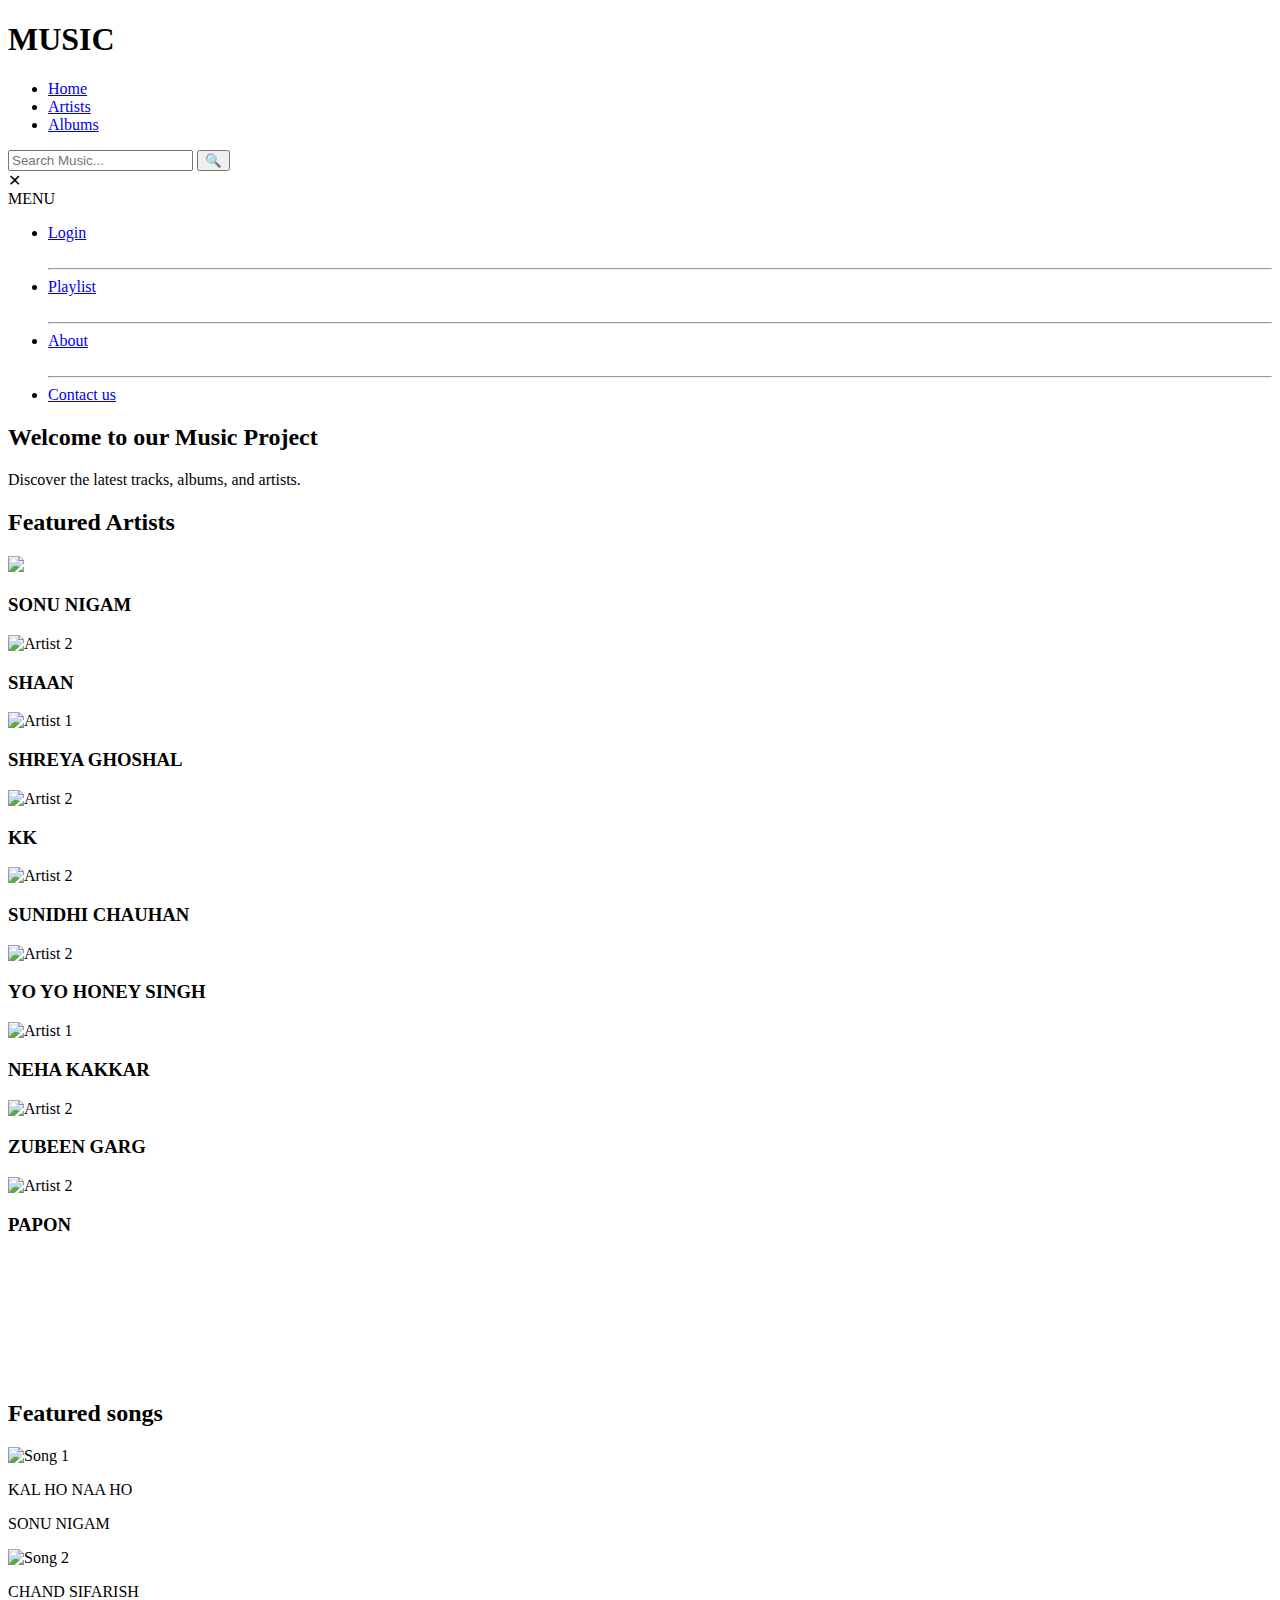
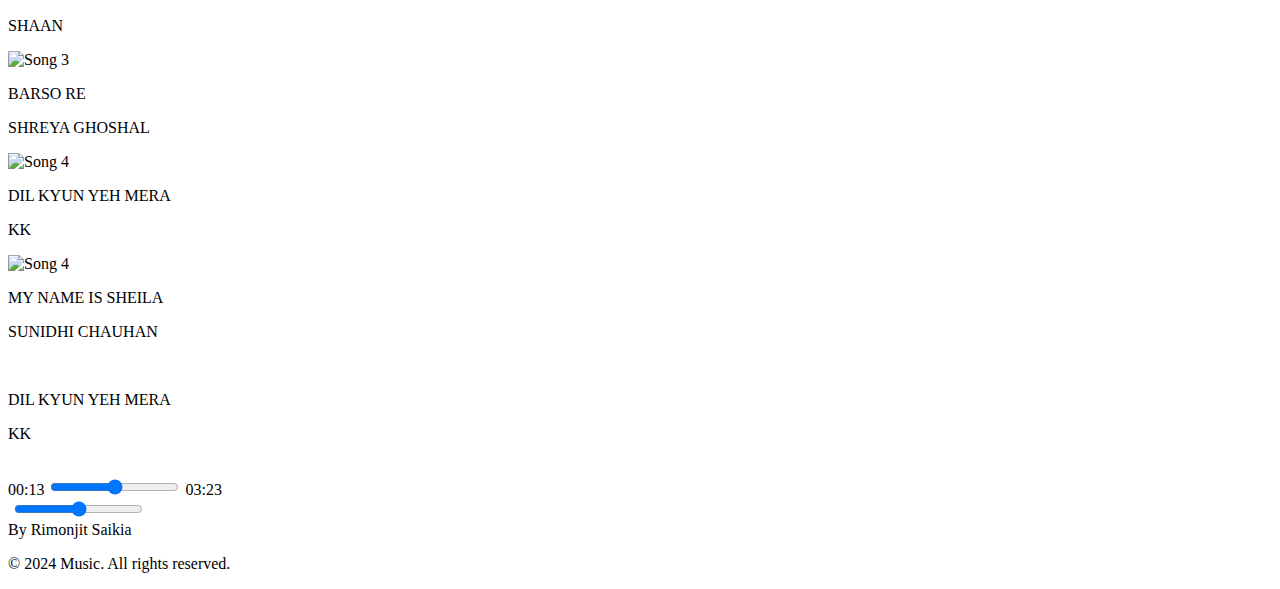
==== index.html @ ad3931a6 "made a quite responsive" ====
<!DOCTYPE html>
<html lang="en">
<head>
    <meta charset="UTF-8">
    <meta name="viewport" content="width=device-width, initial-scale=1.0">
    <title>PROJECT</title>
    <link rel="stylesheet" href="/Rimon-jit/project.css">
  
</head>
<body>
   
     <header>
        <h1>MUSIC</h1>
        <nav>
            <ul>
                <li><a href="#home">Home</a></li>
                <!-- <li><a href="/index.html/ABOUT.HTML">About</a></li> -->
                <li><a href="/Rimon-jit/artists.html">Artists</a></li>
                <li><a href="/Rimon-jit/albums.html">Albums</a></li>
                <!-- <li><a href="#contact">Contact</a></li> -->
            </ul>
            
            
            <div class="search-container">
                <input type="text" placeholder="Search Music...">
                <button>🔍</button>
            </div>
        </nav>
        <div class="menu_icon" onclick="toggleMenu()">
        <div></div>
        <div></div>
        <div></div>
        </div>
        <nav id="menu">
            <div class="close-icon" onclick="toggleMenu()">&#10005;
            </div>
            <div id="MN">MENU</div>
            <ul>
                <li><a href="#">Login</a></li>
                <br>
                <hr>
                <li><a href="#">Playlist</a></li>
                <br>
                <hr>
                <li><a href="#">About</a></li>
                <br>
                <hr>
                <li><a href="#">Contact us</a></li>
            </ul>
        </nav>
    </header>
   <div id="TT">
        <h2>Welcome to our Music Project</h2>
        <p>Discover the latest tracks, albums, and artists.</p>
    </div>
    <div id="TT"><h2>Featured Artists</h2></div>
    <section id="artists">
        
        <div class="media-scroller snaps-inline">
    
        <!-- <div class="arrow">
           <img src="/Rimon-jit/photos/caret-left-fill.svg" id="artist_left">
           <img src="/Rimon-jit/photos/caret-right-fill.svg" id="artist_right">
        </div> -->
       
        <div class="artist">
            <img src="/Rimon-jit/photos/sonu.jpg" >
            <h3>SONU NIGAM</h3>
        </div>
        <div class="artist">
            <img src="/Rimon-jit/photos/shaan.jpg" alt="Artist 2">
            <h3>SHAAN</h3>
        </div>
        <div class="artist">
            <img src="/Rimon-jit/photos/shreya.jpg" alt="Artist 1">
            <h3>SHREYA GHOSHAL</h3>
        </div>
        <div class="artist">
            <img src="/Rimon-jit/photos/kk.jpg" alt="Artist 2">
            <h3>KK</h3>
        </div>
        <div class="artist">
            <img src="/Rimon-jit/photos/sunidhi.jpg" alt="Artist 2">
            <h3>SUNIDHI CHAUHAN</h3>
        </div>
        <div class="artist">
            <img src="/Rimon-jit/photos/yo yo.jpg" alt="Artist 2">
            <h3>YO YO HONEY SINGH</h3>
        </div>
        <div class="artist">
            <img src="/Rimon-jit/photos/neha.jpg" alt="Artist 1">
            <h3>NEHA KAKKAR</h3>
        </div>
        <div class="artist">
            <img src="/Rimon-jit/photos/ZG.jpg" alt="Artist 2">
            <h3>ZUBEEN GARG</h3>
        </div>
        <div class="artist">
            <img src="/Rimon-jit/photos/papon.jpg" alt="Artist 2">
            <h3>PAPON</h3>
        </div> 
    </div>
    </section>
        <!-- <div class="artist" id="DD">
          <a id="DD" href="/index.html/artists.html">MORE></a>
           
        </div> -->
   
        
    <!-- <section id="songs" > -->
<br> <br> <br><br> <br> <br><br>
        <h2 id="TT">Featured songs</h2>
        <section>
        <div class="media-scroller snaps-inline">
        <div class="song">
            <img src="/Rimon-jit/photos/KHNH.jpg" alt="Song 1">
            <div class="mp-p1-texts">
                <p class="mp-p1-title">KAL HO NAA HO</p>
                <p class="mp-p1-artist">SONU NIGAM</p>
            </div>
        </div>
        <div class="song">
            <img src="/Rimon-jit/photos/F.jpg" alt="Song 2">
            <div class="mp-p1-texts">
                <p class="mp-p1-title">CHAND SIFARISH</p>
                <p class="mp-p1-artist">SHAAN</p>
            </div>
        </div>
        <div class="song">
            <img src="/Rimon-jit/photos/G.jpg" alt="Song 3">
            <div class="mp-p1-texts">
                <p class="mp-p1-title">BARSO RE</p>
                <p class="mp-p1-artist">SHREYA GHOSHAL</p>
            </div>
        </div>
        <div class="song">
            <img src="/Rimon-jit/photos/ki.jpg" alt="Song 4">
            <div class="mp-p1-texts">
                <p class="mp-p1-title">DIL KYUN YEH MERA</p>
                <p class="mp-p1-artist">KK</p>
            </div>
        </div>
        <div class="song">
            <img src="/Rimon-jit/photos/tees.jpg" alt="Song 4">
            <div class="mp-p1-texts">
                <p class="mp-p1-title">MY NAME IS SHEILA</p>
                <p class="mp-p1-artist">SUNIDHI CHAUHAN</p>
            </div>
        </div>
        <!-- <div class="songs" id="DD">
            <a id="DD" href="/index.html/albums.html">MORE></a> 
            
         </div> -->
        <!-- Add more artists as needed -->
    </section>
    
    <!-- <section id="contact">
        <h2>Contact Us</h2>
        <a href="mailto:rimonjitsaikia03@gmail.com">rimonjitsaikia03@gmail.com</a>.
    </section> -->
    <section id="AAAA">
        <div class="music-player">
        <div class="mp-p1">
        <img class="mp-p1-img" src="/Rimon-jit/photos/ki.jpg" alt="">
        <div class="mp-p1-texts">
            <p class="mp-p1-song">DIL KYUN YEH MERA</p>
            <p class="mp-p1-singer">KK</p>
        </div>
        <div class="mp-p1-icons">
            <!-- <i class="fa-regular fa-heart"></i>
            <i class="fa-brands fa-chromecast"></i> -->
        </div>
        </div>
        <div class="mp-playback">
        <div class="playback-icons">
            <img src="/Rimon-jit/photos/shuffle.svg" alt="" class="music-icons" id="ABC">
            <img src="/Rimon-jit/photos/skip-backward-circle-fill.svg" alt="" class="music-icons">
            <img src="/Rimon-jit/photos/play.svg" alt="" class="music-icons" style="opacity: 1; height: 2rem;">
            <img src="/Rimon-jit/photos/skip-forward-circle-fill.svg" alt="" class="music-icons">
            <img src="/Rimon-jit/photos/repeat.svg" alt="" class="music-icons" id="ABC">
        </div>
        <div class="playback-bar">
            <span class="curr-time">00:13</span>
            <input type="range" min="0" max="100" class="progress-bar">
            <span class="end-time">03:23</span>
        </div>
        </div>
        <div class="mp-controls" id="ABC">
        <!-- <i class="fa-solid fa-music left-control-icons"></i>
        <i class="fa-solid fa-maximize left-control-icons"></i>
        <i class="fa-regular fa-closed-captioning left-control-icons"></i> -->
        <div class="volume-bar" id="ABC">
            <img src="/Rimon-jit/photos/volume-up.svg" alt="" class="volume-icon" id="ABC">
            <input type="range" id="SSS" >
        </div>
        </div>
    </section>
    <footer> By Rimonjit Saikia
        <p>&copy; 2024 Music. All rights reserved.</p>
    </footer>
    <script src="/Rimon-jit/project.js"></script>
</body>
</html>
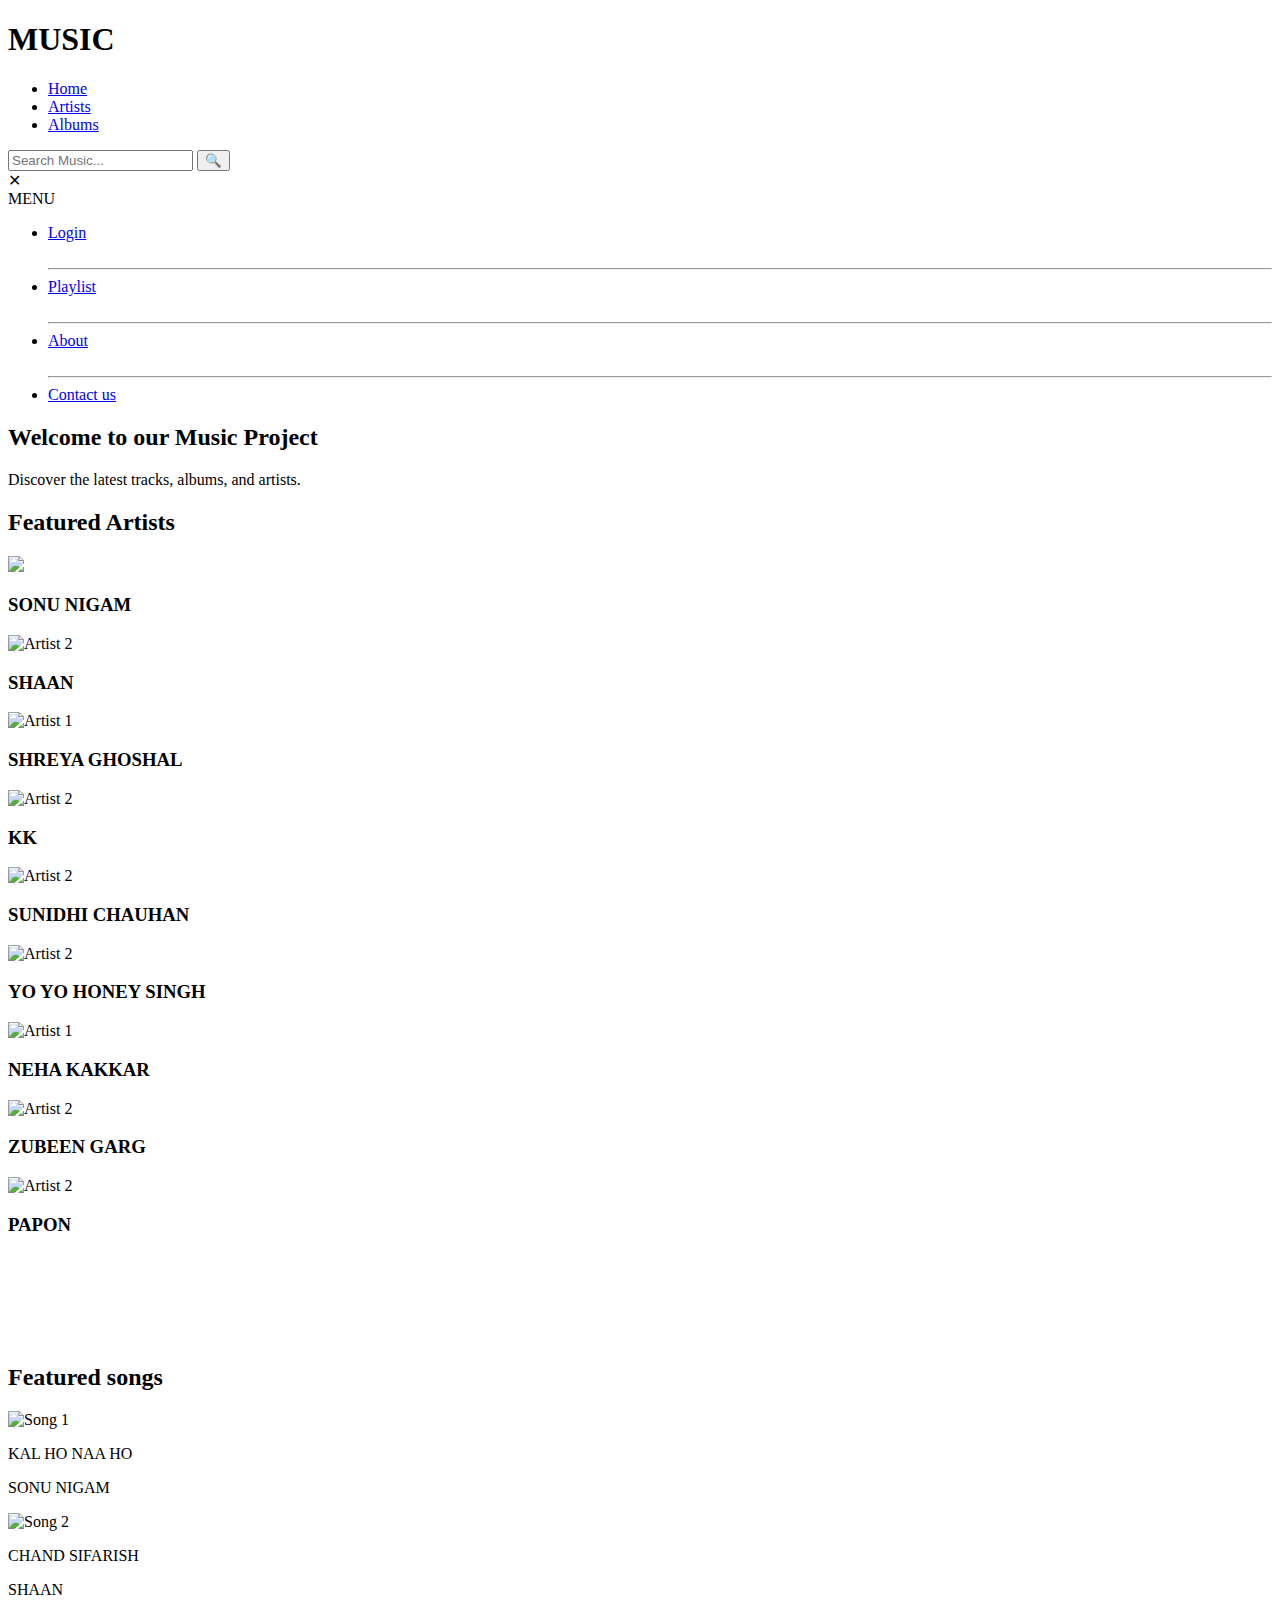
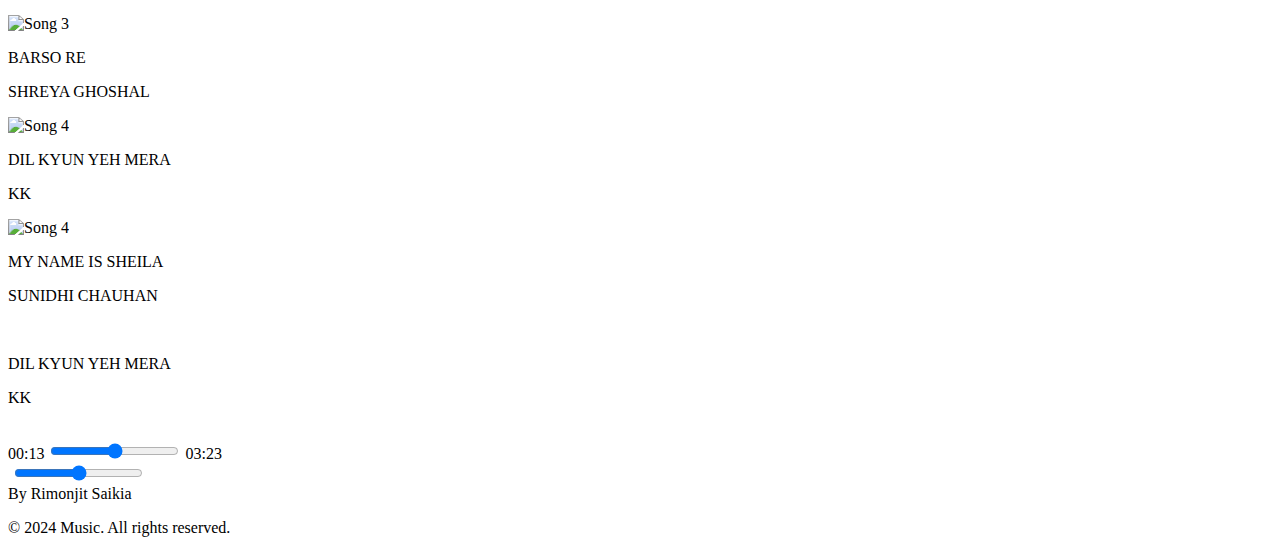
==== commit bf5aec8f: "new feature" ====
--- a/index.html
+++ b/index.html
@@ -36,7 +36,7 @@
             </div>
             <div id="MN">MENU</div>
             <ul>
-                <li><a href="#">Login</a></li>
+                <li><a href="/Rimon-jit/login.html">Login</a></li>
                 <br>
                 <hr>
                 <li><a href="#">Playlist</a></li>
@@ -108,7 +108,7 @@
    
         
     <!-- <section id="songs" > -->
-<br> <br> <br><br> <br> <br><br>
+<br> <br> <br><br> <br> 
         <h2 id="TT">Featured songs</h2>
         <section>
         <div class="media-scroller snaps-inline">
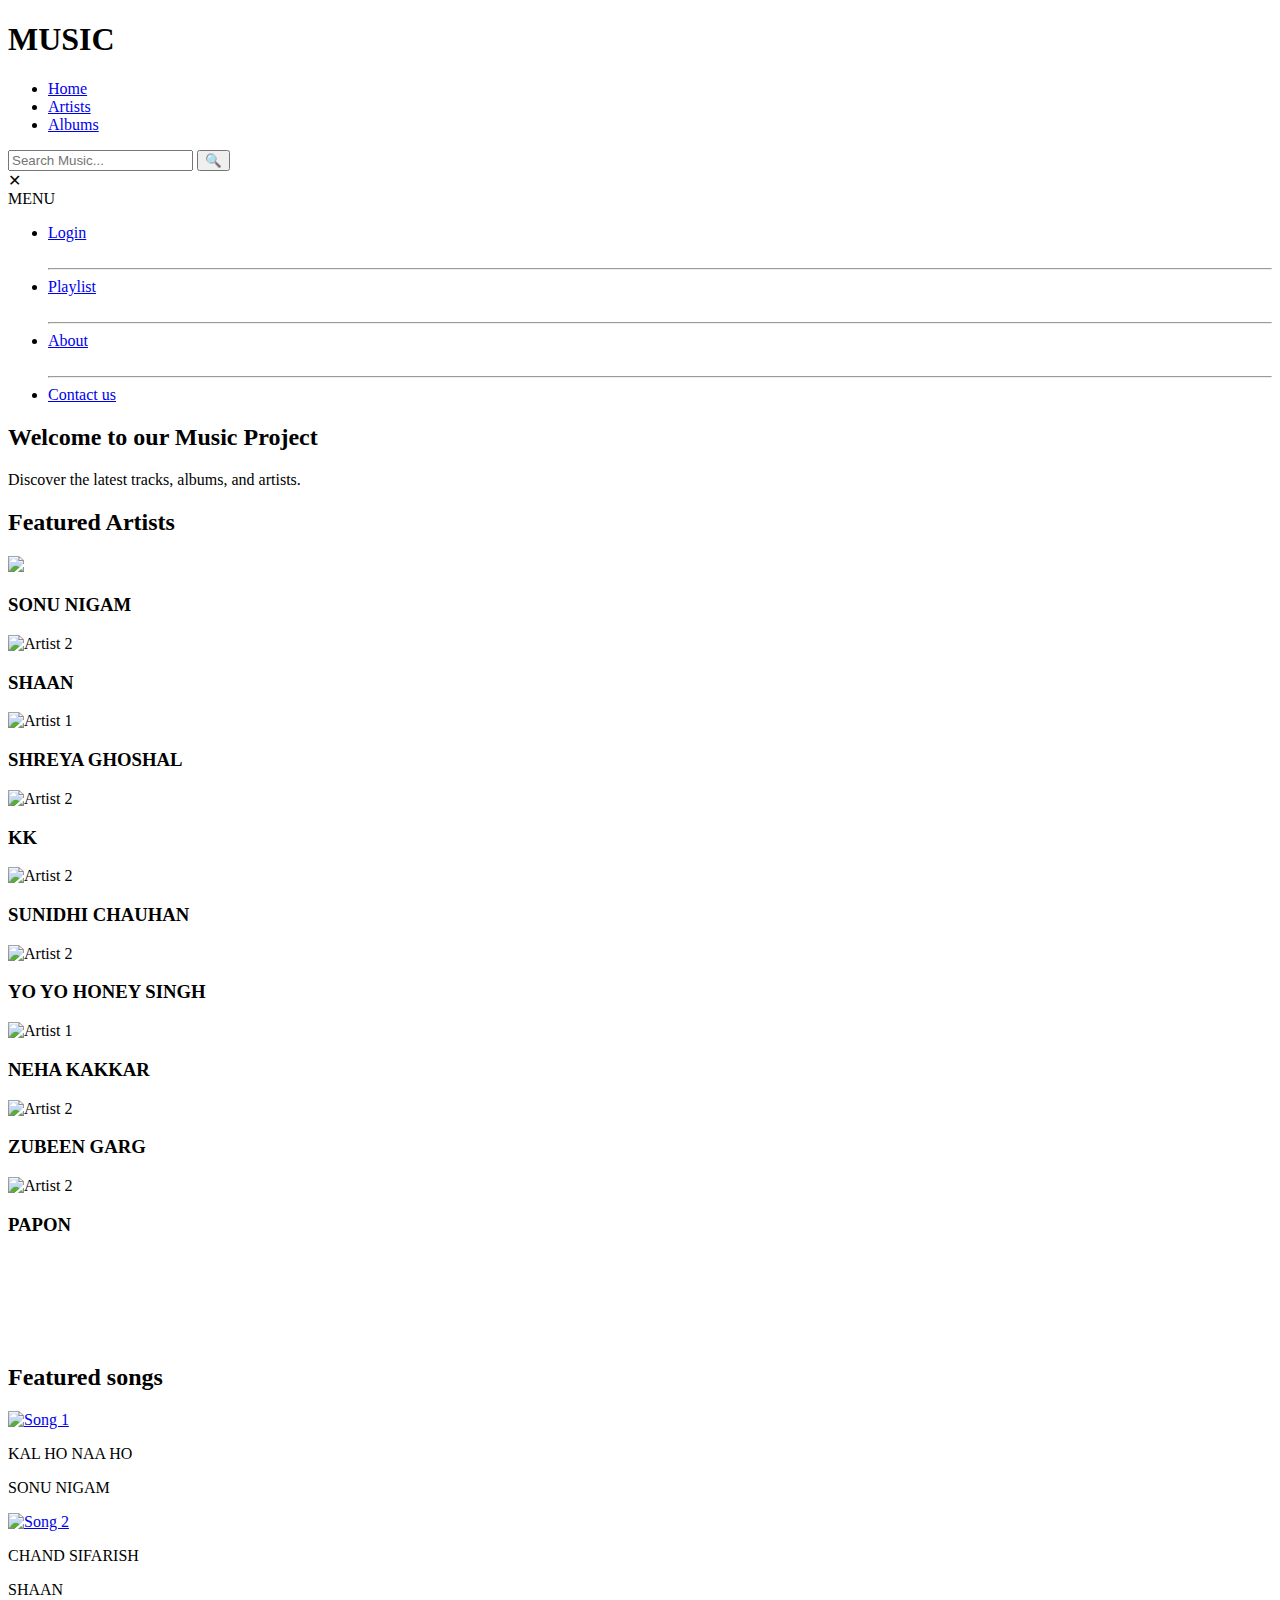
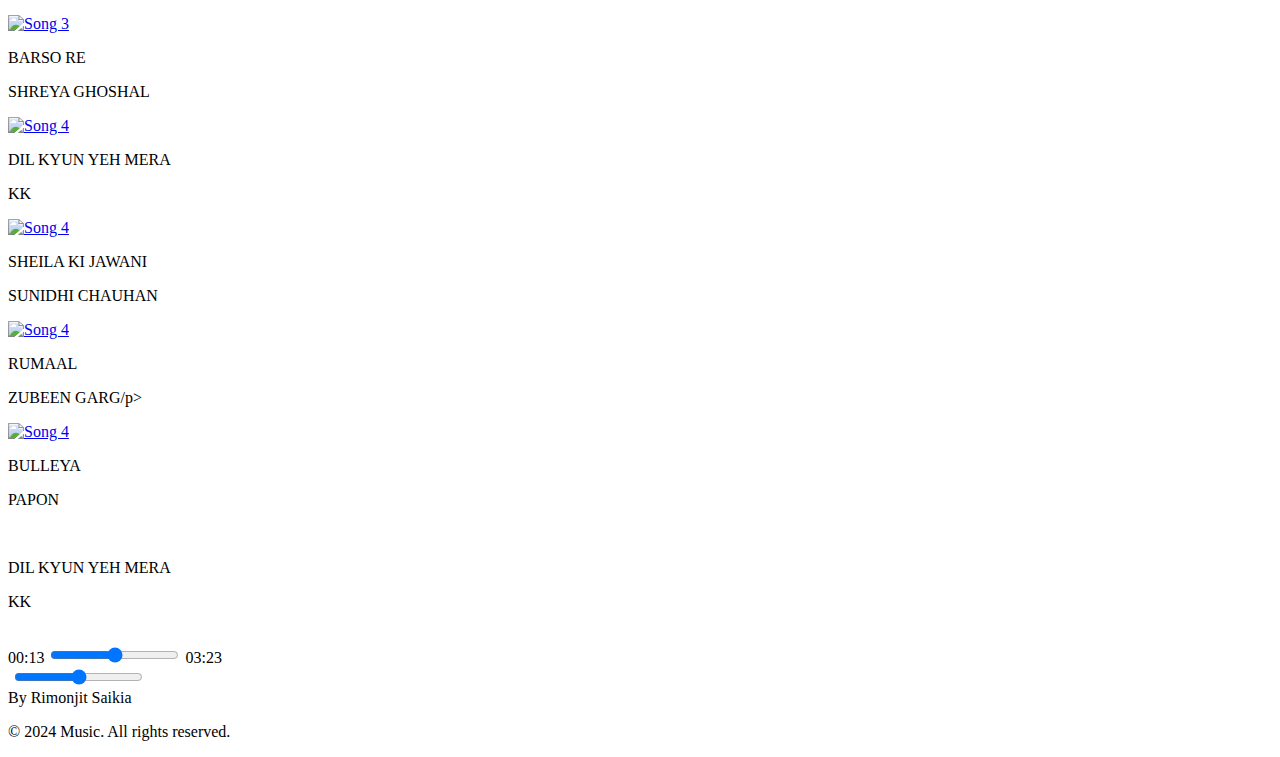
==== commit a5dfea98: "added music" ====
--- a/index.html
+++ b/index.html
@@ -113,38 +113,53 @@
         <section>
         <div class="media-scroller snaps-inline">
         <div class="song">
-            <img src="/Rimon-jit/photos/KHNH.jpg" alt="Song 1">
+            <a href="/Rimon-jit/music/128-Kal Ho Naa Ho - Kal Ho Naa Ho 128 Kbps.mp3"> <img src="/Rimon-jit/photos/KHNH.jpg" alt="Song 1"> </a>
             <div class="mp-p1-texts">
                 <p class="mp-p1-title">KAL HO NAA HO</p>
                 <p class="mp-p1-artist">SONU NIGAM</p>
             </div>
         </div>
         <div class="song">
-            <img src="/Rimon-jit/photos/F.jpg" alt="Song 2">
+            <a href="/Rimon-jit/music/128-Chand Sifarish - Fanaa 128 Kbps.mp3"> <img src="/Rimon-jit/photos/F.jpg" alt="Song 2"> </a>
             <div class="mp-p1-texts">
                 <p class="mp-p1-title">CHAND SIFARISH</p>
                 <p class="mp-p1-artist">SHAAN</p>
             </div>
         </div>
         <div class="song">
-            <img src="/Rimon-jit/photos/G.jpg" alt="Song 3">
+            <a href="/Rimon-jit/music/128-Barso Re - Guru 128 Kbps.mp3"><img src="/Rimon-jit/photos/G.jpg" alt="Song 3"></a>
             <div class="mp-p1-texts">
                 <p class="mp-p1-title">BARSO RE</p>
                 <p class="mp-p1-artist">SHREYA GHOSHAL</p>
             </div>
         </div>
         <div class="song">
-            <img src="/Rimon-jit/photos/ki.jpg" alt="Song 4">
+            <a href="/Rimon-jit/music/128-Dil Kyun Yeh Mera - Kites 128 Kbps.mp3"><img src="/Rimon-jit/photos/ki.jpg" alt="Song 4"></a>
             <div class="mp-p1-texts">
                 <p class="mp-p1-title">DIL KYUN YEH MERA</p>
                 <p class="mp-p1-artist">KK</p>
             </div>
         </div>
         <div class="song">
-            <img src="/Rimon-jit/photos/tees.jpg" alt="Song 4">
-            <div class="mp-p1-texts">
-                <p class="mp-p1-title">MY NAME IS SHEILA</p>
+
+            <a href="/Rimon-jit/music/128-Sheila Ki Jawani - Tees Maar Khan 128 Kbps.mp3"><img src="/Rimon-jit/photos/tees.jpg" alt="Song 4"id="GAAN"> </a>
+            <div class="mp-p1-texts">
+                <p class="mp-p1-title">SHEILA KI JAWANI</p>
                 <p class="mp-p1-artist">SUNIDHI CHAUHAN</p>
+            </div>
+        </div>
+        <div class="song">
+            <a href="/Rimon-jit/music/Rumal (RaagJatt.com).mp3"><img src="/Rimon-jit/photos/ZG.jpg" alt="Song 4"></a>
+            <div class="mp-p1-texts">
+                <p class="mp-p1-title">RUMAAL</p>
+                <p class="mp-p1-artist">ZUBEEN GARG/p>
+            </div>
+        </div>
+        <div class="song">
+            <a href="/Rimon-jit/music/Bulleya Sultan 320 Kbps.mp3"><img src="/Rimon-jit/photos/kick.jpeg" alt="Song 4" id="GAAN"></a>
+            <div class="mp-p1-texts">
+                <p class="mp-p1-title">BULLEYA</p>
+                <p class="mp-p1-artist">PAPON</p>
             </div>
         </div>
         <!-- <div class="songs" id="DD">
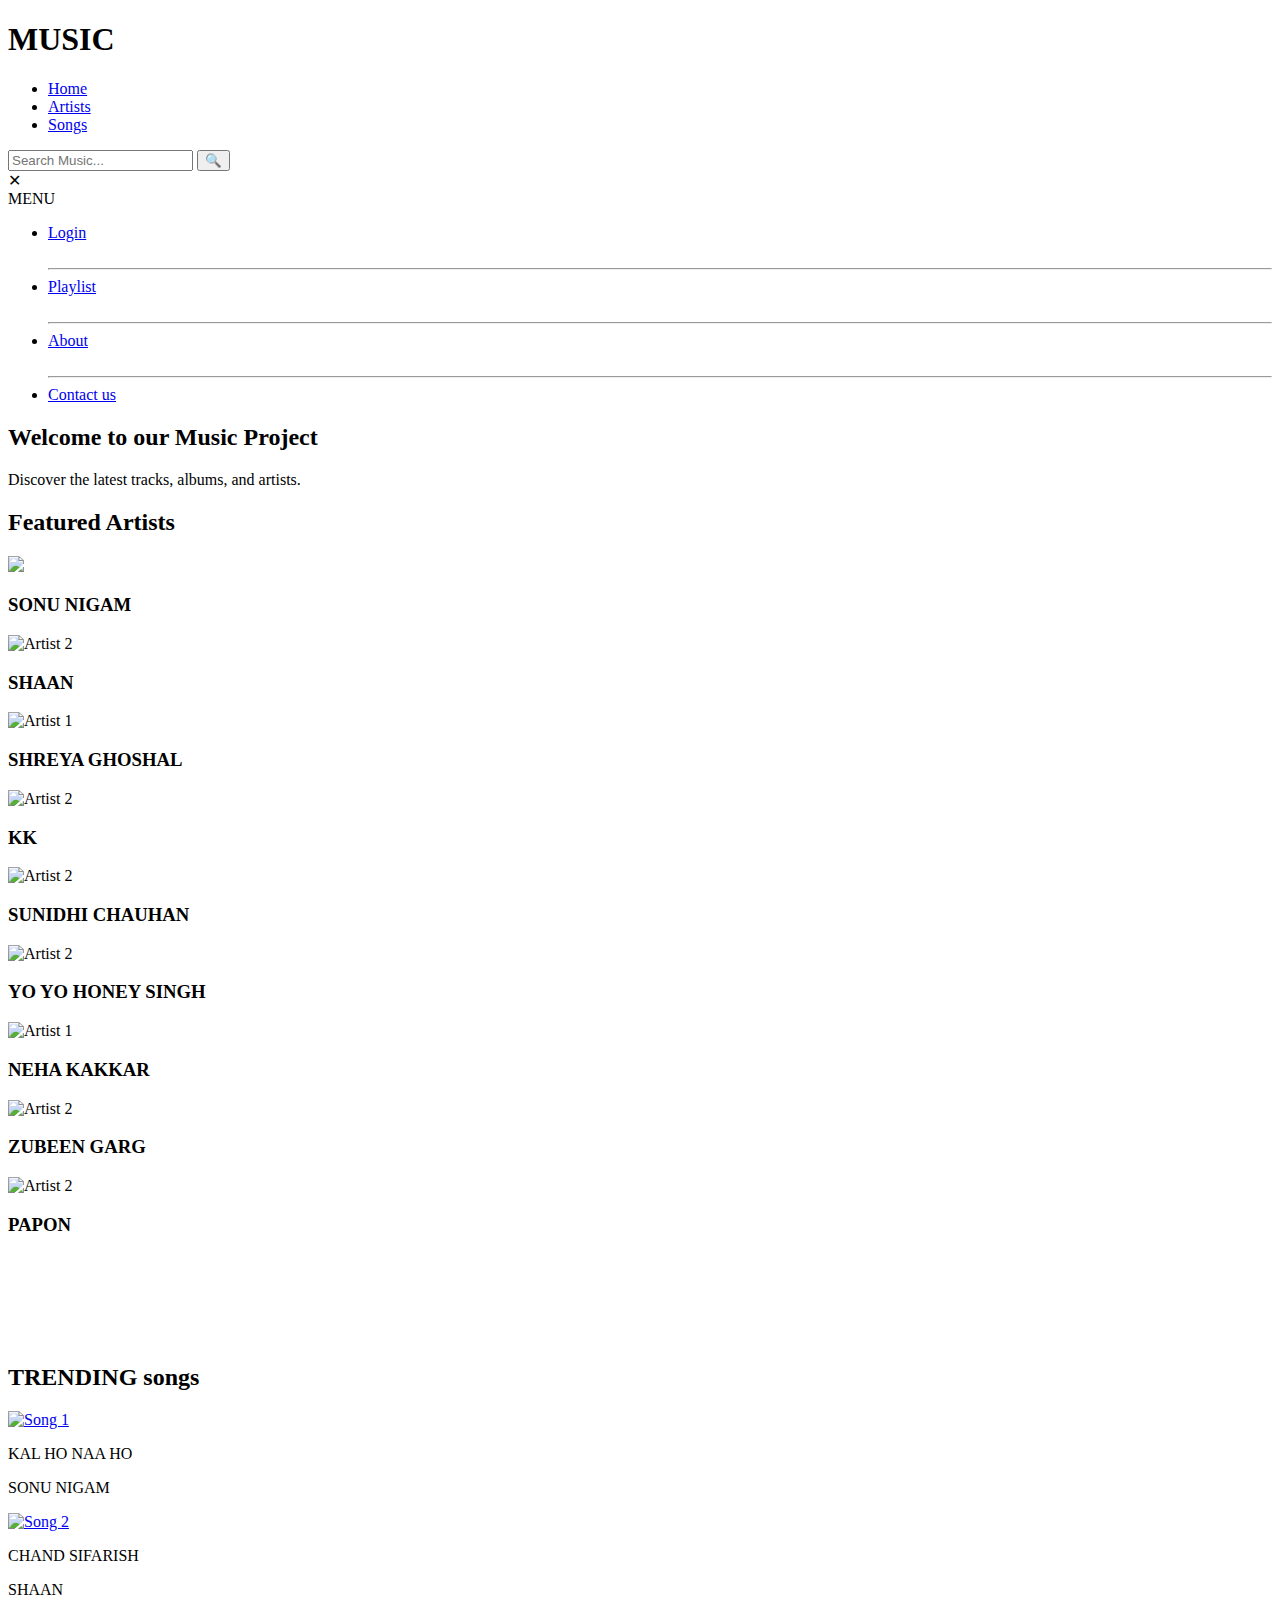
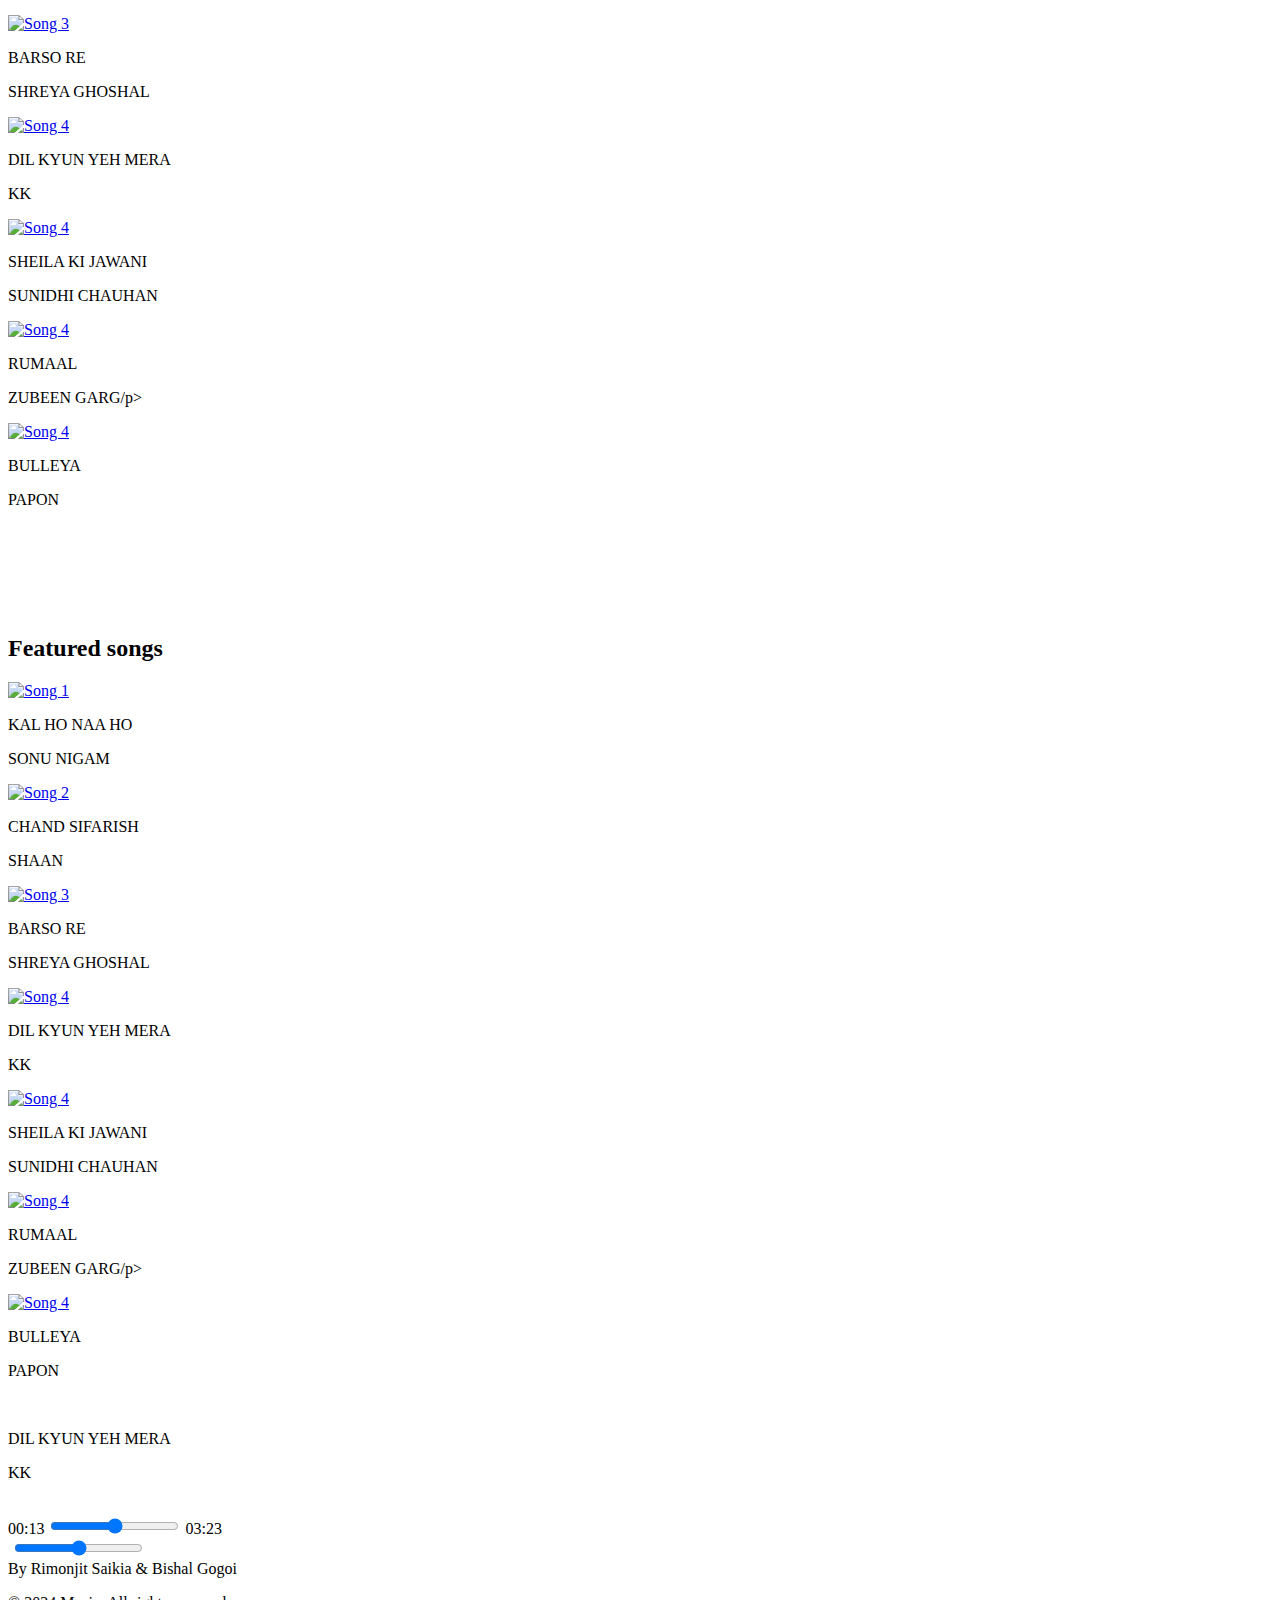
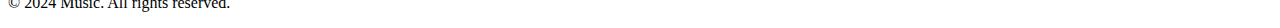
==== commit 5915a01a: "updates" ====
--- a/index.html
+++ b/index.html
@@ -16,7 +16,7 @@
                 <li><a href="#home">Home</a></li>
                 <!-- <li><a href="/index.html/ABOUT.HTML">About</a></li> -->
                 <li><a href="/Rimon-jit/artists.html">Artists</a></li>
-                <li><a href="/Rimon-jit/albums.html">Albums</a></li>
+                <li><a href="/Rimon-jit/albums.html">Songs</a></li>
                 <!-- <li><a href="#contact">Contact</a></li> -->
             </ul>
             
@@ -42,10 +42,10 @@
                 <li><a href="#">Playlist</a></li>
                 <br>
                 <hr>
-                <li><a href="#">About</a></li>
+                <li><a href="/Rimon-jit/ABOUT.HTML">About</a></li>
                 <br>
                 <hr>
-                <li><a href="#">Contact us</a></li>
+                <li><a href="/Rimon-jit/demo/contact.html">Contact us</a></li>
             </ul>
         </nav>
     </header>
@@ -101,6 +101,68 @@
         </div> 
     </div>
     </section>
+
+    <br> <br> <br><br> <br> 
+        <h2 id="TT">TRENDING songs</h2>
+        <section>
+        <div class="media-scroller snaps-inline">
+        <div class="song">
+            <a href="/Rimon-jit/music/128-Kal Ho Naa Ho - Kal Ho Naa Ho 128 Kbps.mp3"> <img src="/Rimon-jit/photos/KHNH.jpg" alt="Song 1"> </a>
+            <div class="mp-p1-texts">
+                <p class="mp-p1-title">KAL HO NAA HO</p>
+                <p class="mp-p1-artist">SONU NIGAM</p>
+            </div>
+        </div>
+        <div class="song">
+            <a href="/Rimon-jit/music/128-Chand Sifarish - Fanaa 128 Kbps.mp3"> <img src="/Rimon-jit/photos/F.jpg" alt="Song 2"> </a>
+            <div class="mp-p1-texts">
+                <p class="mp-p1-title">CHAND SIFARISH</p>
+                <p class="mp-p1-artist">SHAAN</p>
+            </div>
+        </div>
+        <div class="song">
+            <a href="/Rimon-jit/music/128-Barso Re - Guru 128 Kbps.mp3"><img src="/Rimon-jit/photos/G.jpg" alt="Song 3"></a>
+            <div class="mp-p1-texts">
+                <p class="mp-p1-title">BARSO RE</p>
+                <p class="mp-p1-artist">SHREYA GHOSHAL</p>
+            </div>
+        </div>
+        <div class="song">
+            <a href="/Rimon-jit/music/128-Dil Kyun Yeh Mera - Kites 128 Kbps.mp3"><img src="/Rimon-jit/photos/ki.jpg" alt="Song 4"></a>
+            <div class="mp-p1-texts">
+                <p class="mp-p1-title">DIL KYUN YEH MERA</p>
+                <p class="mp-p1-artist">KK</p>
+            </div>
+        </div>
+        <div class="song">
+
+            <a href="/Rimon-jit/music/128-Sheila Ki Jawani - Tees Maar Khan 128 Kbps.mp3"><img src="/Rimon-jit/photos/tees.jpg" alt="Song 4"id="GAAN"> </a>
+            <div class="mp-p1-texts">
+                <p class="mp-p1-title">SHEILA KI JAWANI</p>
+                <p class="mp-p1-artist">SUNIDHI CHAUHAN</p>
+            </div>
+        </div>
+        <div class="song">
+            <a href="/Rimon-jit/music/Rumal (RaagJatt.com).mp3"><img src="/Rimon-jit/photos/ZG.jpg" alt="Song 4"></a>
+            <div class="mp-p1-texts">
+                <p class="mp-p1-title">RUMAAL</p>
+                <p class="mp-p1-artist">ZUBEEN GARG/p>
+            </div>
+        </div>
+        <div class="song">
+            <a href="/Rimon-jit/music/Bulleya Sultan 320 Kbps.mp3"><img src="/Rimon-jit/photos/kick.jpeg" alt="Song 4" id="GAAN"></a>
+            <div class="mp-p1-texts">
+                <p class="mp-p1-title">BULLEYA</p>
+                <p class="mp-p1-artist">PAPON</p>
+            </div>
+        </div>
+        <!-- <div class="songs" id="DD">
+            <a id="DD" href="/index.html/albums.html">MORE></a> 
+            
+         </div> -->
+        <!-- Add more artists as needed -->
+    </section>
+    
         <!-- <div class="artist" id="DD">
           <a id="DD" href="/index.html/artists.html">MORE></a>
            
@@ -210,7 +272,7 @@
         </div>
         </div>
     </section>
-    <footer> By Rimonjit Saikia
+    <footer> By Rimonjit Saikia & Bishal Gogoi
         <p>&copy; 2024 Music. All rights reserved.</p>
     </footer>
     <script src="/Rimon-jit/project.js"></script>
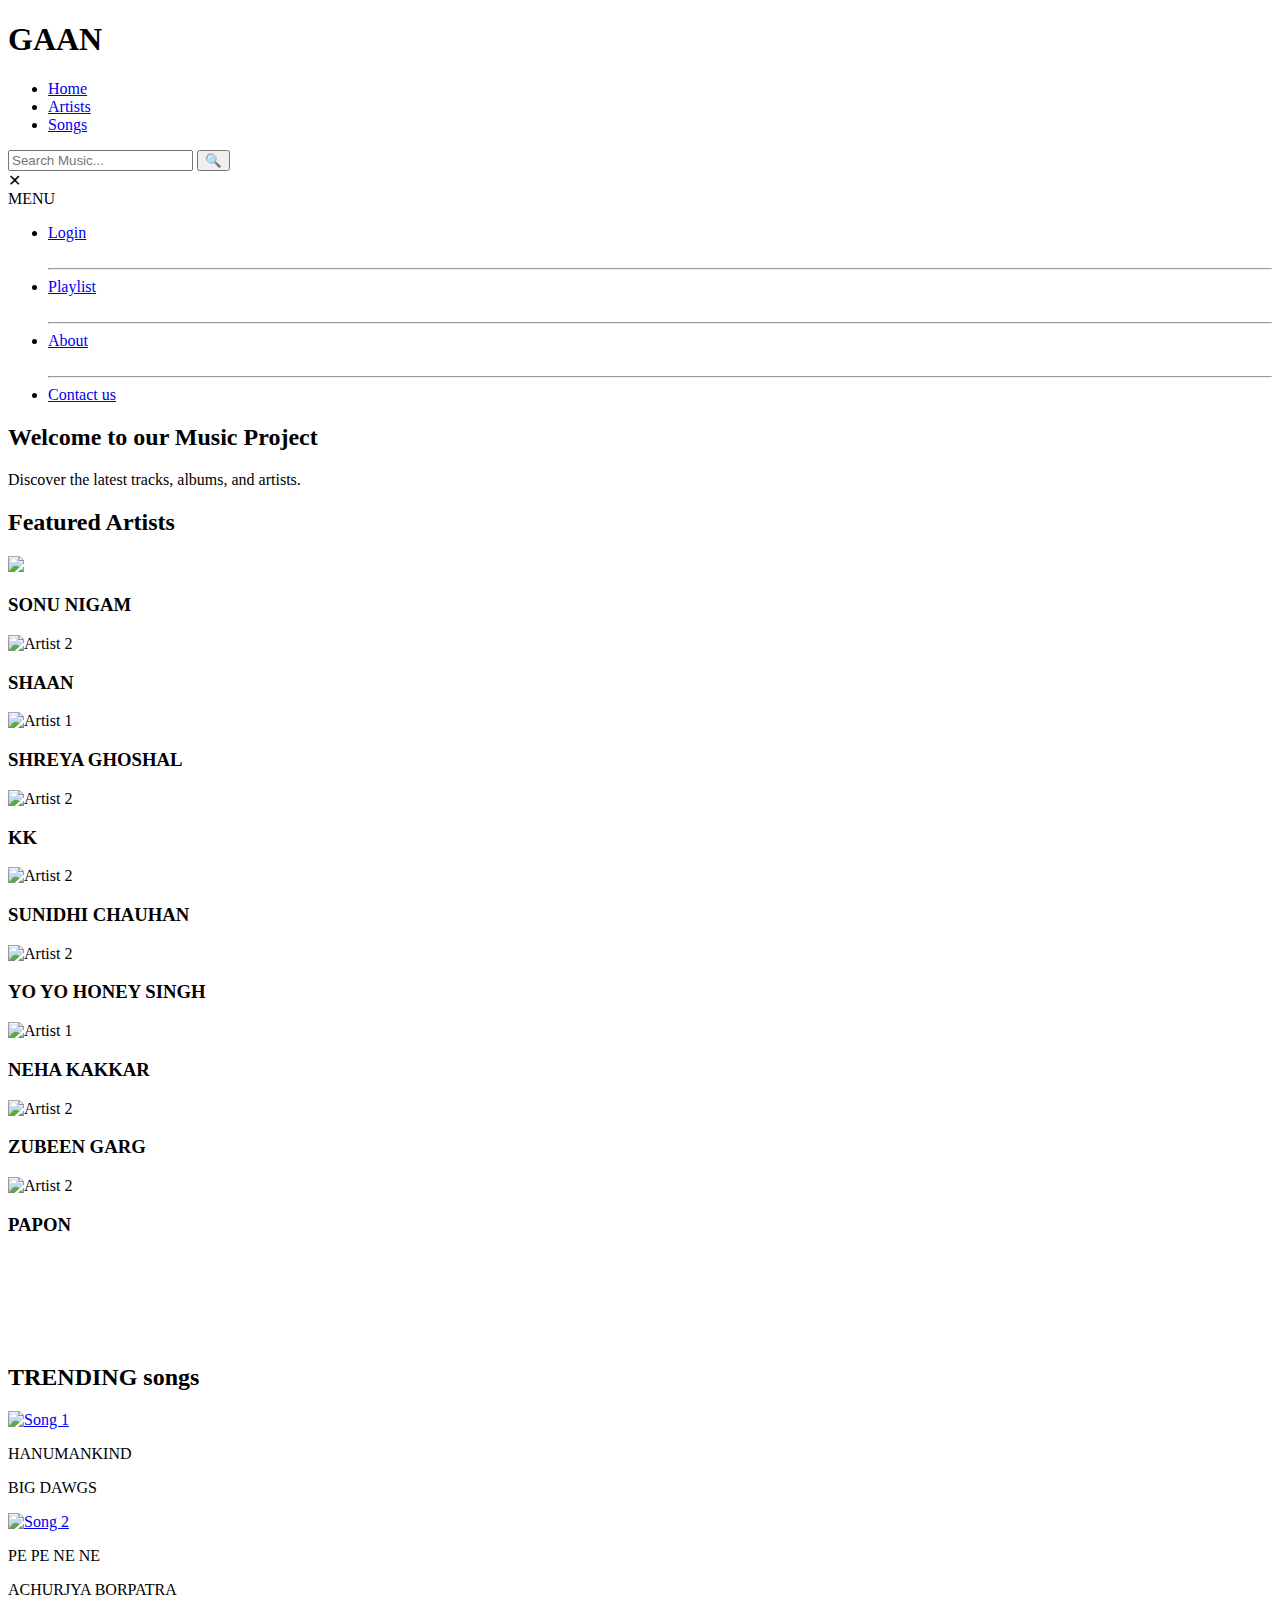
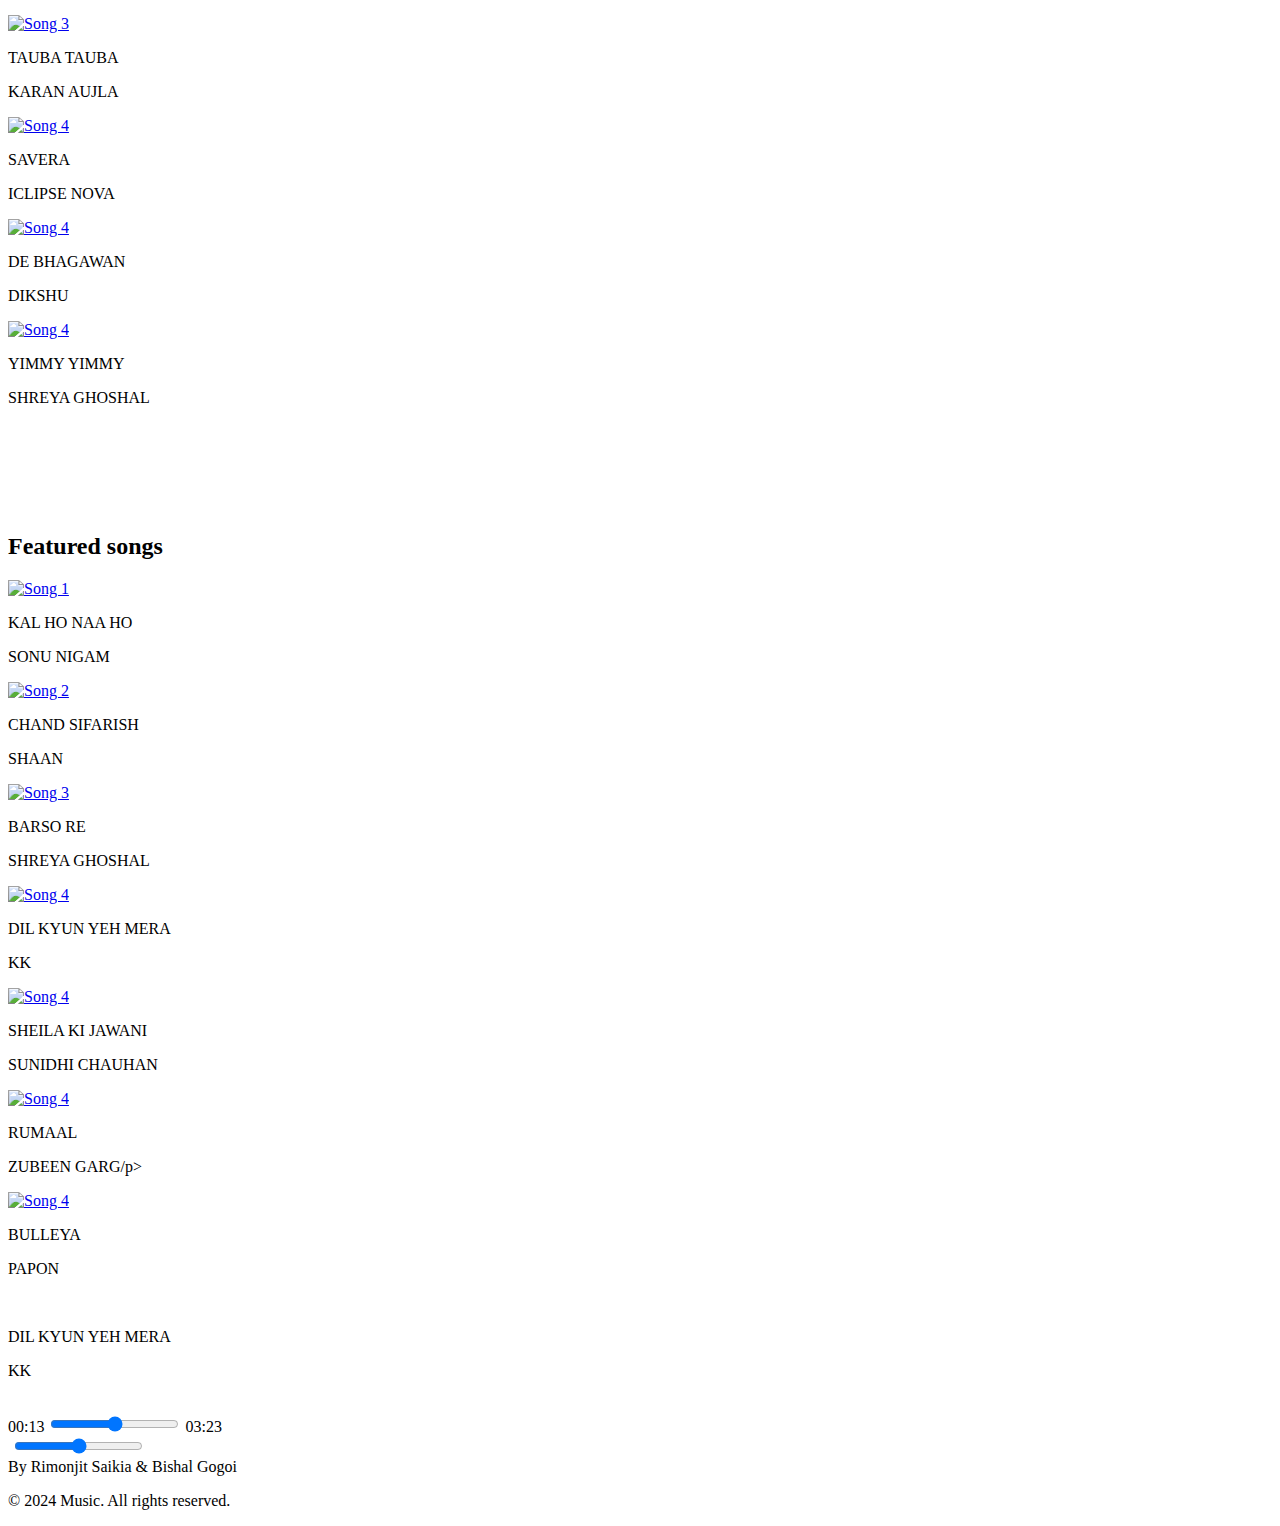
==== commit 8185909d: "made some changes" ====
--- a/index.html
+++ b/index.html
@@ -3,14 +3,14 @@
 <head>
     <meta charset="UTF-8">
     <meta name="viewport" content="width=device-width, initial-scale=1.0">
-    <title>PROJECT</title>
+    <title>GAAN</title>
     <link rel="stylesheet" href="/Rimon-jit/project.css">
   
 </head>
 <body>
    
      <header>
-        <h1>MUSIC</h1>
+        <h1>GAAN</h1>
         <nav>
             <ul>
                 <li><a href="#home">Home</a></li>
@@ -107,55 +107,49 @@
         <section>
         <div class="media-scroller snaps-inline">
         <div class="song">
-            <a href="/Rimon-jit/music/128-Kal Ho Naa Ho - Kal Ho Naa Ho 128 Kbps.mp3"> <img src="/Rimon-jit/photos/KHNH.jpg" alt="Song 1"> </a>
-            <div class="mp-p1-texts">
-                <p class="mp-p1-title">KAL HO NAA HO</p>
-                <p class="mp-p1-artist">SONU NIGAM</p>
-            </div>
-        </div>
-        <div class="song">
-            <a href="/Rimon-jit/music/128-Chand Sifarish - Fanaa 128 Kbps.mp3"> <img src="/Rimon-jit/photos/F.jpg" alt="Song 2"> </a>
-            <div class="mp-p1-texts">
-                <p class="mp-p1-title">CHAND SIFARISH</p>
-                <p class="mp-p1-artist">SHAAN</p>
-            </div>
-        </div>
-        <div class="song">
-            <a href="/Rimon-jit/music/128-Barso Re - Guru 128 Kbps.mp3"><img src="/Rimon-jit/photos/G.jpg" alt="Song 3"></a>
-            <div class="mp-p1-texts">
-                <p class="mp-p1-title">BARSO RE</p>
+            <a href="/Rimon-jit/music/Hanumankind  Big Dawgs  Ft. Kalmi (Official Music Video)  Def Jam India.mp3"> <img src="/Rimon-jit/photos/hanu.jpg" alt="Song 1"> </a>
+            <div class="mp-p1-texts">
+                <p class="mp-p1-title">HANUMANKIND</p>
+                <p class="mp-p1-artist">BIG DAWGS</p>
+            </div>
+        </div>
+        <div class="song">
+            <a href="/Rimon-jit/music/Pe Pe Ne Ne (Lyrical Video) - BIDURBHAI Movie  Achurjya Borpatra  Pranoy Dutta  SUV.mp3"> <img src="/Rimon-jit/photos/ppnn.jpg" alt="Song 2"> </a>
+            <div class="mp-p1-texts">
+                <p class="mp-p1-title">PE PE NE NE</p>
+                <p class="mp-p1-artist">ACHURJYA BORPATRA</p>
+            </div>
+        </div>
+        <div class="song">
+            <a href="/Rimon-jit/music/128-Tauba Tauba - Bad Newz 128 Kbps.mp3"><img src="/Rimon-jit/photos/tauba.jpg" alt="Song 3"></a>
+            <div class="mp-p1-texts">
+                <p class="mp-p1-title">TAUBA TAUBA</p>
+                <p class="mp-p1-artist">KARAN AUJLA</p>
+            </div>
+        </div>
+        <div class="song">
+            <a href="/Rimon-jit/music/128-Savera - Iqlipse Nova 128 Kbps.mp3"><img src="/Rimon-jit/photos/gay.jpg" alt="Song 4"></a>
+            <div class="mp-p1-texts">
+                <p class="mp-p1-title">SAVERA</p>
+                <p class="mp-p1-artist">ICLIPSE NOVA</p>
+            </div>
+        </div>
+        <div class="song">
+
+            <a href="/Rimon-jit/music/De Bhagawan (Lyrical Video) - BIDURBHAI Movie  Dikshu  Pranoy P Dutta  SUV.mp3"><img src="/Rimon-jit/photos/de .jpg" alt="Song 4"id="GAAN"> </a>
+            <div class="mp-p1-texts">
+                <p class="mp-p1-title">DE BHAGAWAN</p>
+                <p class="mp-p1-artist">DIKSHU</p>
+            </div>
+        </div>
+        <div class="song">
+            <a href="/Rimon-jit/music/128-Yimmy Yimmy - Shreya Ghoshal 128 Kbps.mp3"><img src="/Rimon-jit/photos/yy.jpg" alt="Song 4"></a>
+            <div class="mp-p1-texts">
+                <p class="mp-p1-title">YIMMY YIMMY</p>
                 <p class="mp-p1-artist">SHREYA GHOSHAL</p>
             </div>
         </div>
-        <div class="song">
-            <a href="/Rimon-jit/music/128-Dil Kyun Yeh Mera - Kites 128 Kbps.mp3"><img src="/Rimon-jit/photos/ki.jpg" alt="Song 4"></a>
-            <div class="mp-p1-texts">
-                <p class="mp-p1-title">DIL KYUN YEH MERA</p>
-                <p class="mp-p1-artist">KK</p>
-            </div>
-        </div>
-        <div class="song">
-
-            <a href="/Rimon-jit/music/128-Sheila Ki Jawani - Tees Maar Khan 128 Kbps.mp3"><img src="/Rimon-jit/photos/tees.jpg" alt="Song 4"id="GAAN"> </a>
-            <div class="mp-p1-texts">
-                <p class="mp-p1-title">SHEILA KI JAWANI</p>
-                <p class="mp-p1-artist">SUNIDHI CHAUHAN</p>
-            </div>
-        </div>
-        <div class="song">
-            <a href="/Rimon-jit/music/Rumal (RaagJatt.com).mp3"><img src="/Rimon-jit/photos/ZG.jpg" alt="Song 4"></a>
-            <div class="mp-p1-texts">
-                <p class="mp-p1-title">RUMAAL</p>
-                <p class="mp-p1-artist">ZUBEEN GARG/p>
-            </div>
-        </div>
-        <div class="song">
-            <a href="/Rimon-jit/music/Bulleya Sultan 320 Kbps.mp3"><img src="/Rimon-jit/photos/kick.jpeg" alt="Song 4" id="GAAN"></a>
-            <div class="mp-p1-texts">
-                <p class="mp-p1-title">BULLEYA</p>
-                <p class="mp-p1-artist">PAPON</p>
-            </div>
-        </div>
+        
         <!-- <div class="songs" id="DD">
             <a id="DD" href="/index.html/albums.html">MORE></a> 
             
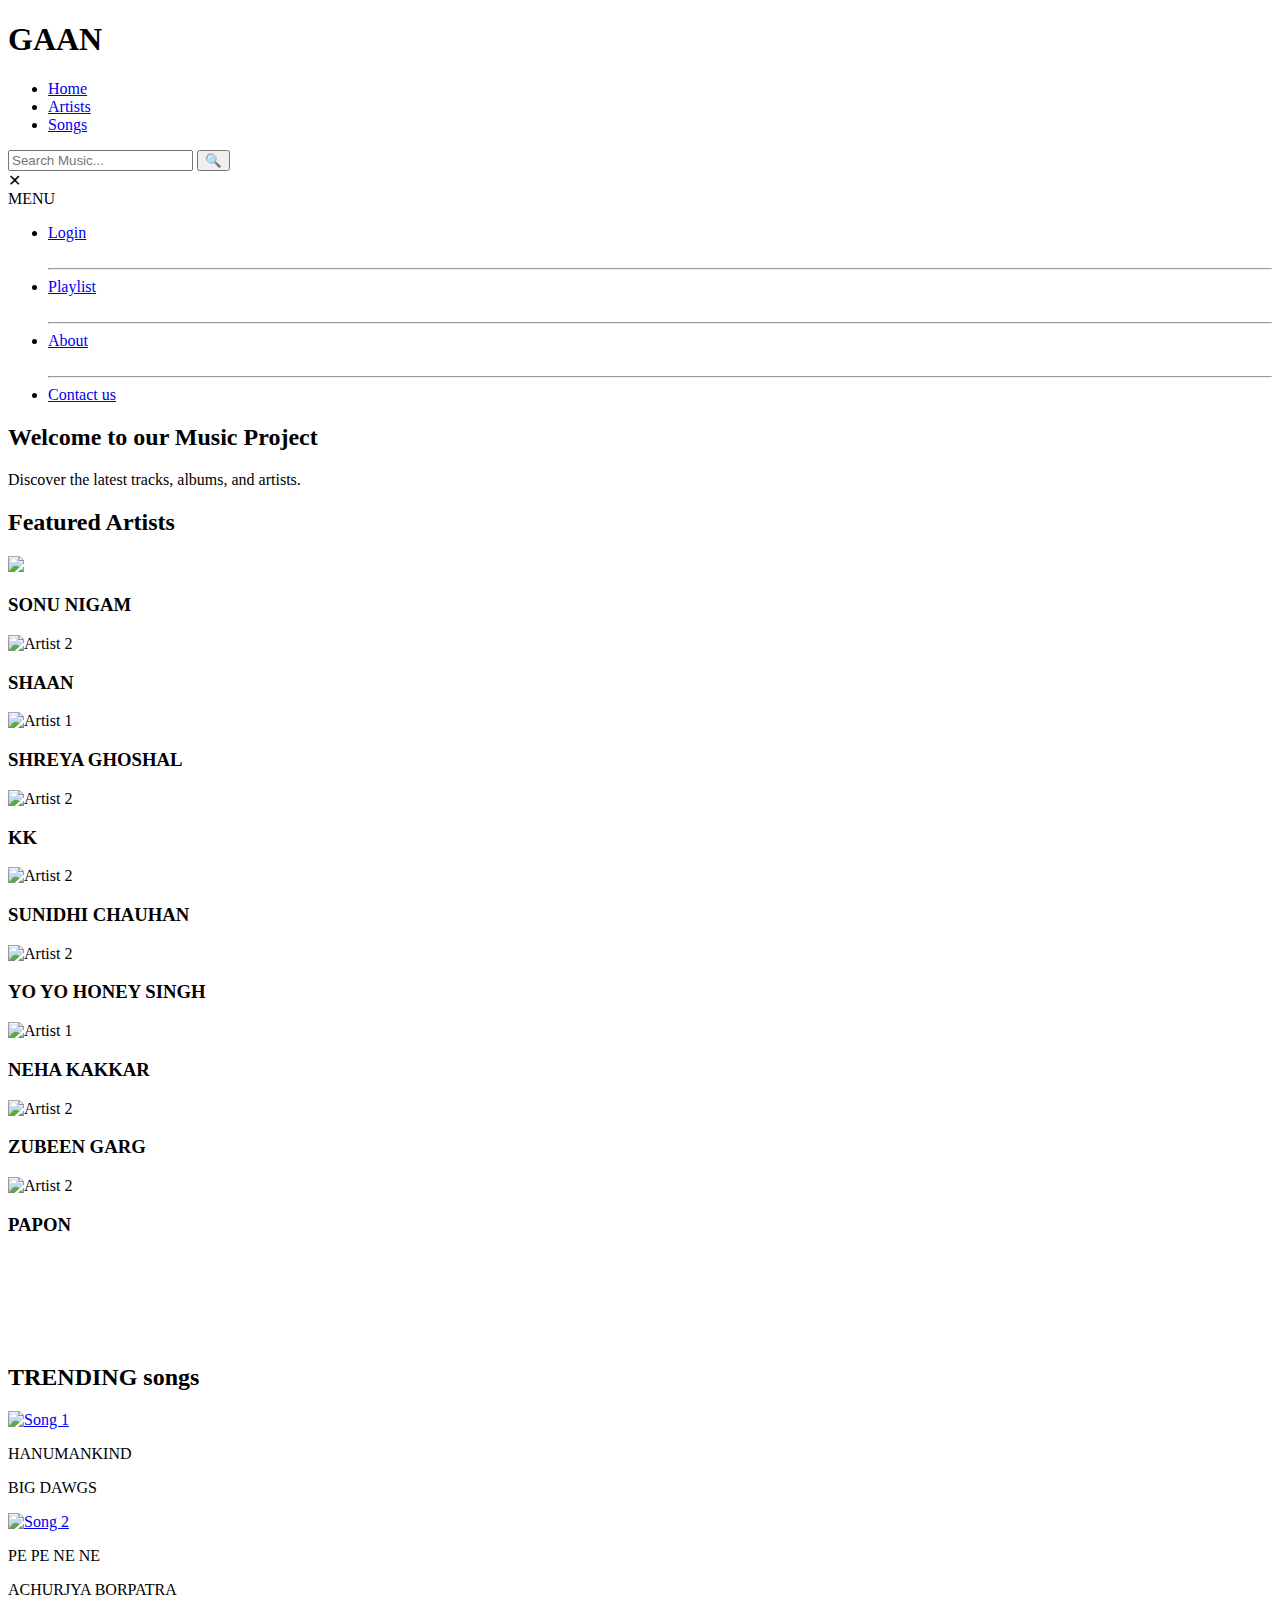
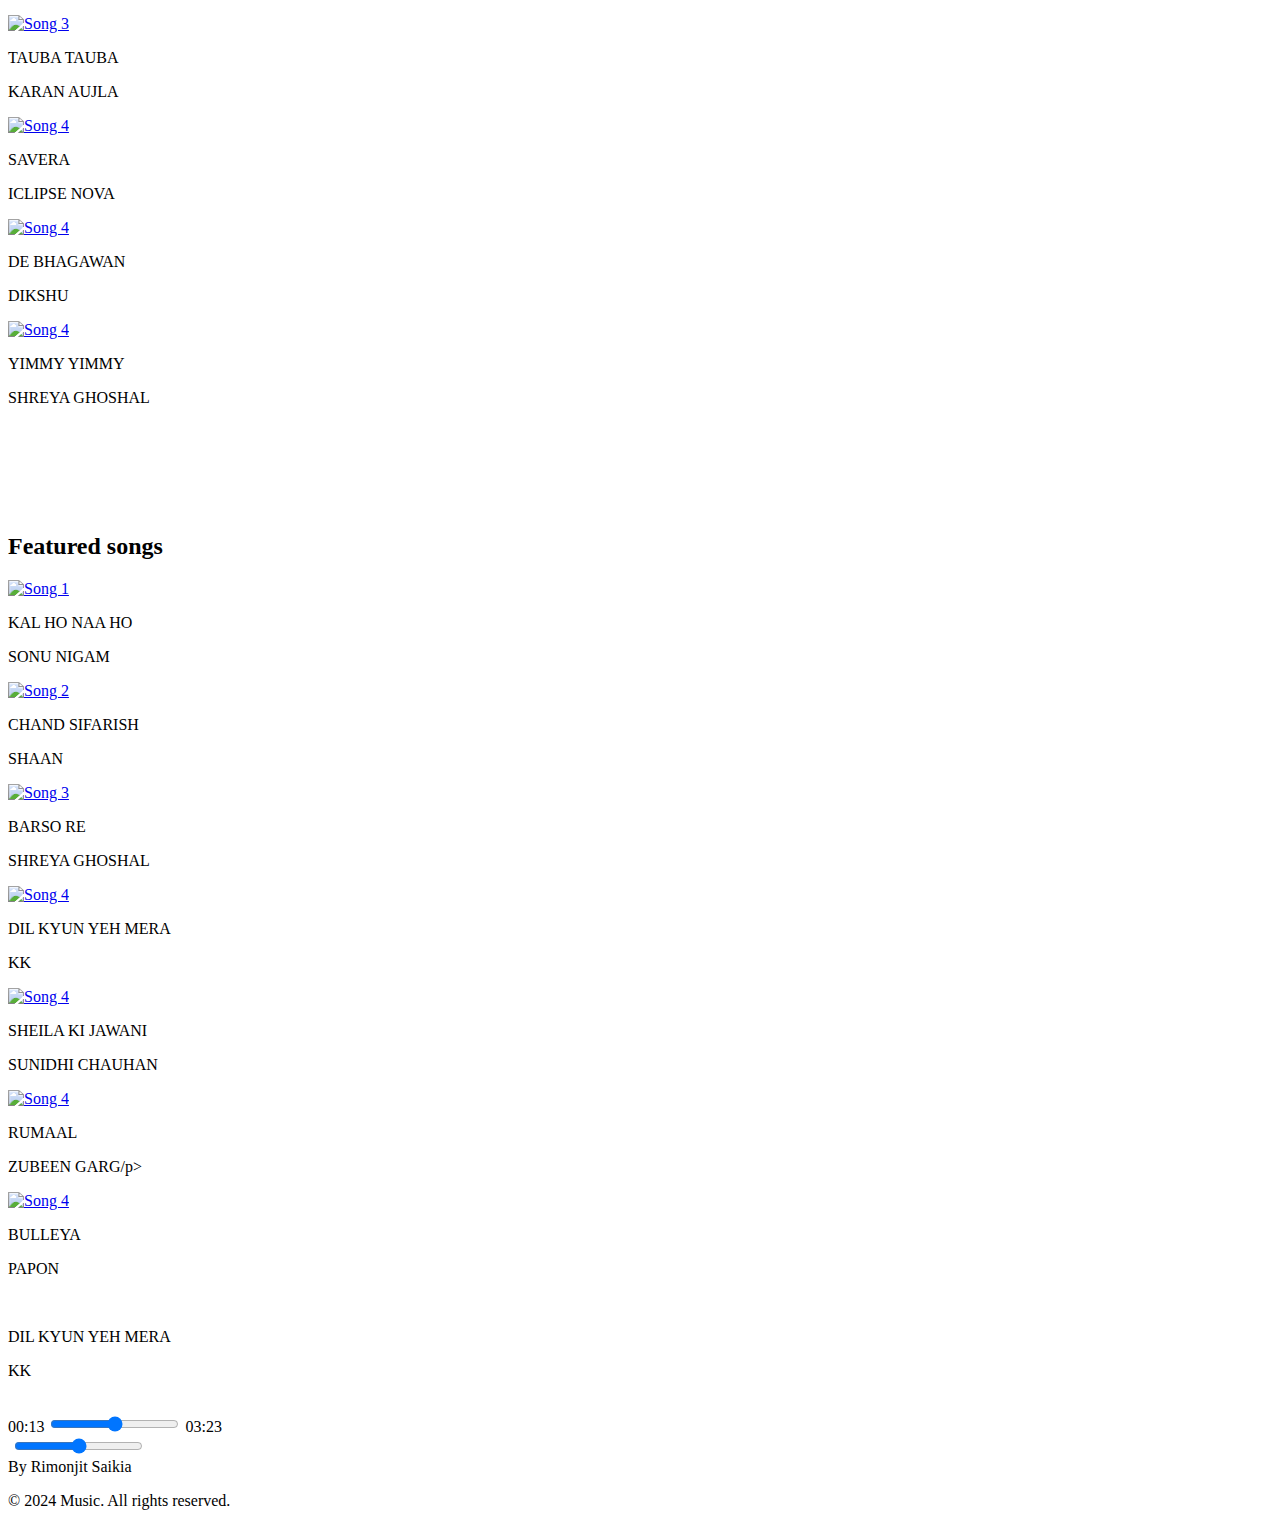
==== commit f2696a0c: "Update index.html" ====
--- a/index.html
+++ b/index.html
@@ -5,6 +5,7 @@
     <meta name="viewport" content="width=device-width, initial-scale=1.0">
     <title>GAAN</title>
     <link rel="stylesheet" href="/Rimon-jit/project.css">
+    <link rel="icon" href="/Rimon-jit/photos/gaan.jpg"
   
 </head>
 <body>
@@ -169,28 +170,28 @@
         <section>
         <div class="media-scroller snaps-inline">
         <div class="song">
-            <a href="/Rimon-jit/music/128-Kal Ho Naa Ho - Kal Ho Naa Ho 128 Kbps.mp3"> <img src="/Rimon-jit/photos/KHNH.jpg" alt="Song 1"> </a>
+            <a href="/Rimon-jit/music/KHNH.mp3"> <img src="/Rimon-jit/photos/KHNH.jpg" alt="Song 1"> </a>
             <div class="mp-p1-texts">
                 <p class="mp-p1-title">KAL HO NAA HO</p>
                 <p class="mp-p1-artist">SONU NIGAM</p>
             </div>
         </div>
         <div class="song">
-            <a href="/Rimon-jit/music/128-Chand Sifarish - Fanaa 128 Kbps.mp3"> <img src="/Rimon-jit/photos/F.jpg" alt="Song 2"> </a>
+            <a href="/Rimon-jit/music/CHAAND SIFARISH.mp3"> <img src="/Rimon-jit/photos/F.jpg" alt="Song 2"> </a>
             <div class="mp-p1-texts">
                 <p class="mp-p1-title">CHAND SIFARISH</p>
                 <p class="mp-p1-artist">SHAAN</p>
             </div>
         </div>
         <div class="song">
-            <a href="/Rimon-jit/music/128-Barso Re - Guru 128 Kbps.mp3"><img src="/Rimon-jit/photos/G.jpg" alt="Song 3"></a>
+            <a href="/Rimon-jit/music/BARSO RE.mp3"><img src="/Rimon-jit/photos/G.jpg" alt="Song 3"></a>
             <div class="mp-p1-texts">
                 <p class="mp-p1-title">BARSO RE</p>
                 <p class="mp-p1-artist">SHREYA GHOSHAL</p>
             </div>
         </div>
         <div class="song">
-            <a href="/Rimon-jit/music/128-Dil Kyun Yeh Mera - Kites 128 Kbps.mp3"><img src="/Rimon-jit/photos/ki.jpg" alt="Song 4"></a>
+            <a href="/Rimon-jit/music/DIL KYUN.mp3"><img src="/Rimon-jit/photos/ki.jpg" alt="Song 4"></a>
             <div class="mp-p1-texts">
                 <p class="mp-p1-title">DIL KYUN YEH MERA</p>
                 <p class="mp-p1-artist">KK</p>
@@ -198,21 +199,21 @@
         </div>
         <div class="song">
 
-            <a href="/Rimon-jit/music/128-Sheila Ki Jawani - Tees Maar Khan 128 Kbps.mp3"><img src="/Rimon-jit/photos/tees.jpg" alt="Song 4"id="GAAN"> </a>
+            <a href="/Rimon-jit/music/SHEILA.mp3"><img src="/Rimon-jit/photos/tees.jpg" alt="Song 4"id="GAAN"> </a>
             <div class="mp-p1-texts">
                 <p class="mp-p1-title">SHEILA KI JAWANI</p>
                 <p class="mp-p1-artist">SUNIDHI CHAUHAN</p>
             </div>
         </div>
         <div class="song">
-            <a href="/Rimon-jit/music/Rumal (RaagJatt.com).mp3"><img src="/Rimon-jit/photos/ZG.jpg" alt="Song 4"></a>
+            <a href="/Rimon-jit/music/Rumal.mp3"><img src="/Rimon-jit/photos/ZG.jpg" alt="Song 4"></a>
             <div class="mp-p1-texts">
                 <p class="mp-p1-title">RUMAAL</p>
                 <p class="mp-p1-artist">ZUBEEN GARG/p>
             </div>
         </div>
         <div class="song">
-            <a href="/Rimon-jit/music/Bulleya Sultan 320 Kbps.mp3"><img src="/Rimon-jit/photos/kick.jpeg" alt="Song 4" id="GAAN"></a>
+            <a href="/Rimon-jit/music/Bulleya.mp3"><img src="/Rimon-jit/photos/kick.jpeg" alt="Song 4" id="GAAN"></a>
             <div class="mp-p1-texts">
                 <p class="mp-p1-title">BULLEYA</p>
                 <p class="mp-p1-artist">PAPON</p>
@@ -266,9 +267,9 @@
         </div>
         </div>
     </section>
-    <footer> By Rimonjit Saikia & Bishal Gogoi
+    <footer> By Rimonjit Saikia
         <p>&copy; 2024 Music. All rights reserved.</p>
     </footer>
     <script src="/Rimon-jit/project.js"></script>
 </body>
-</html>+</html>
